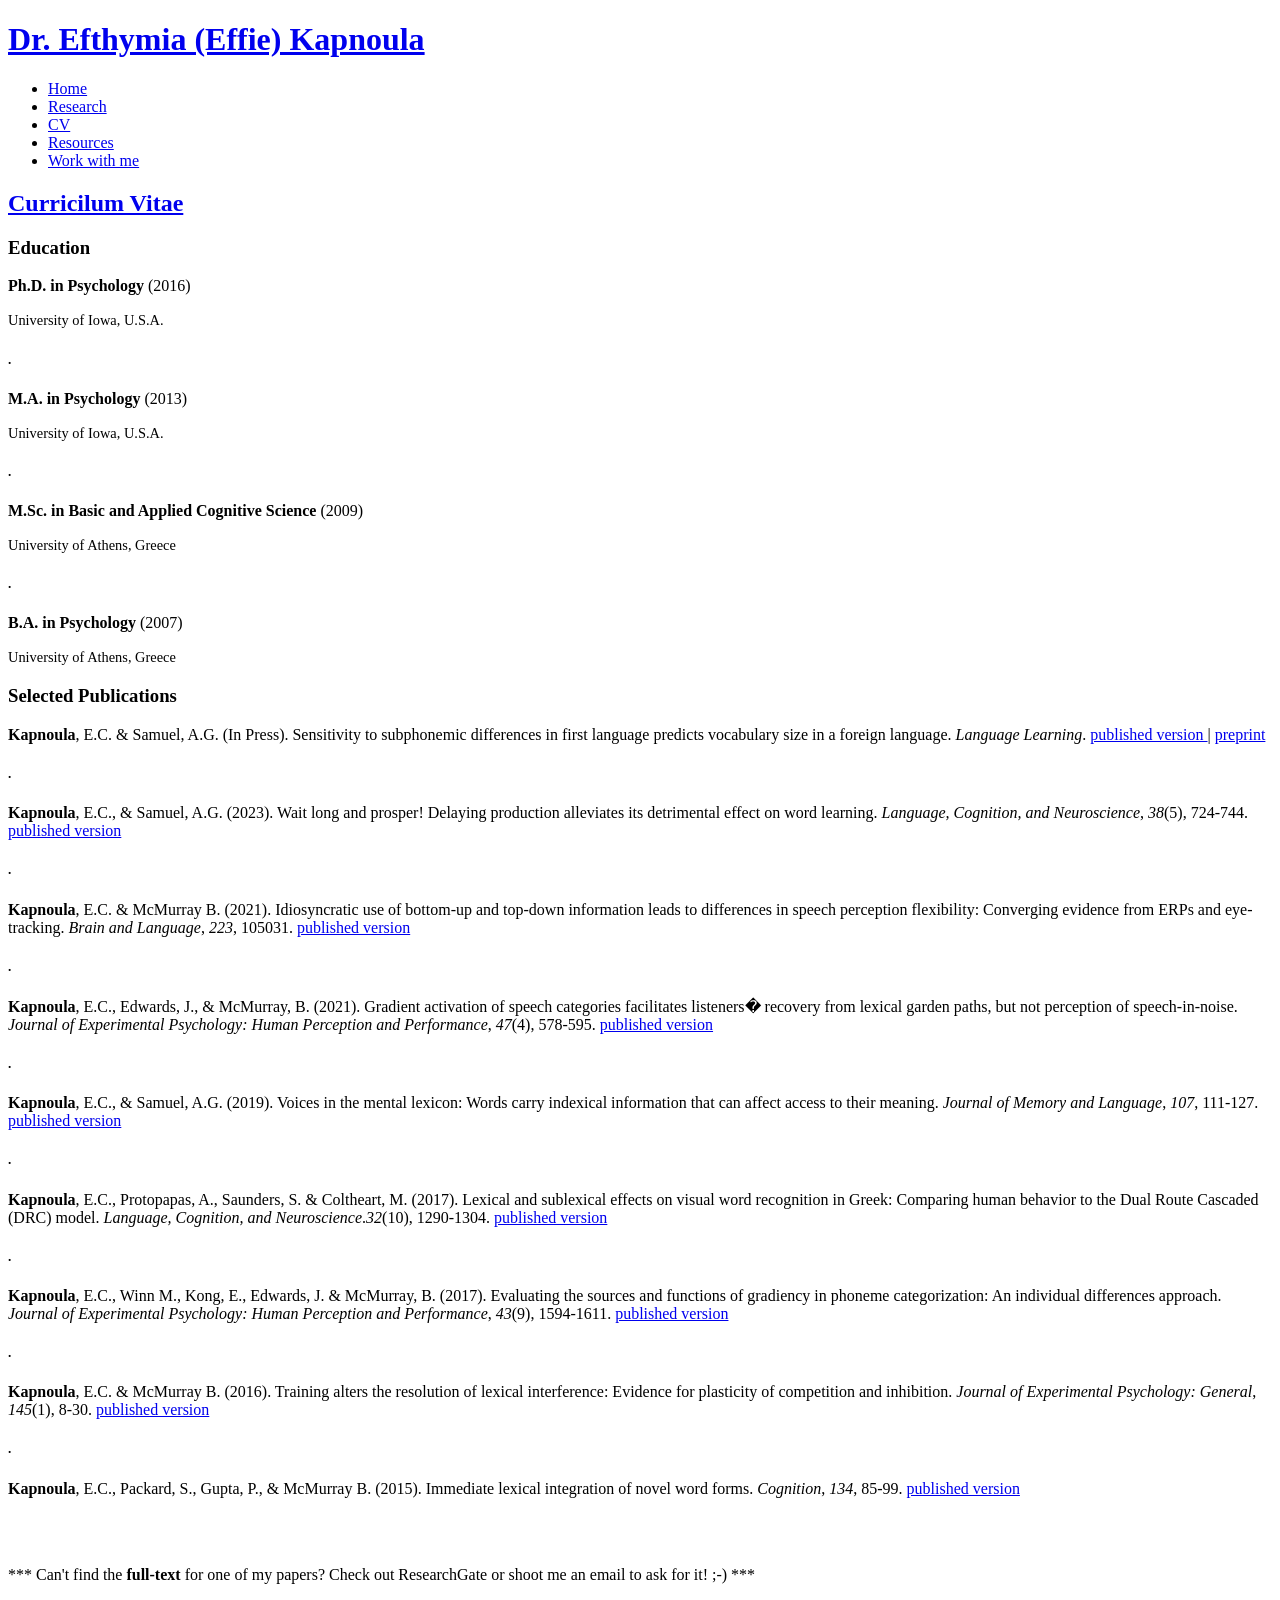
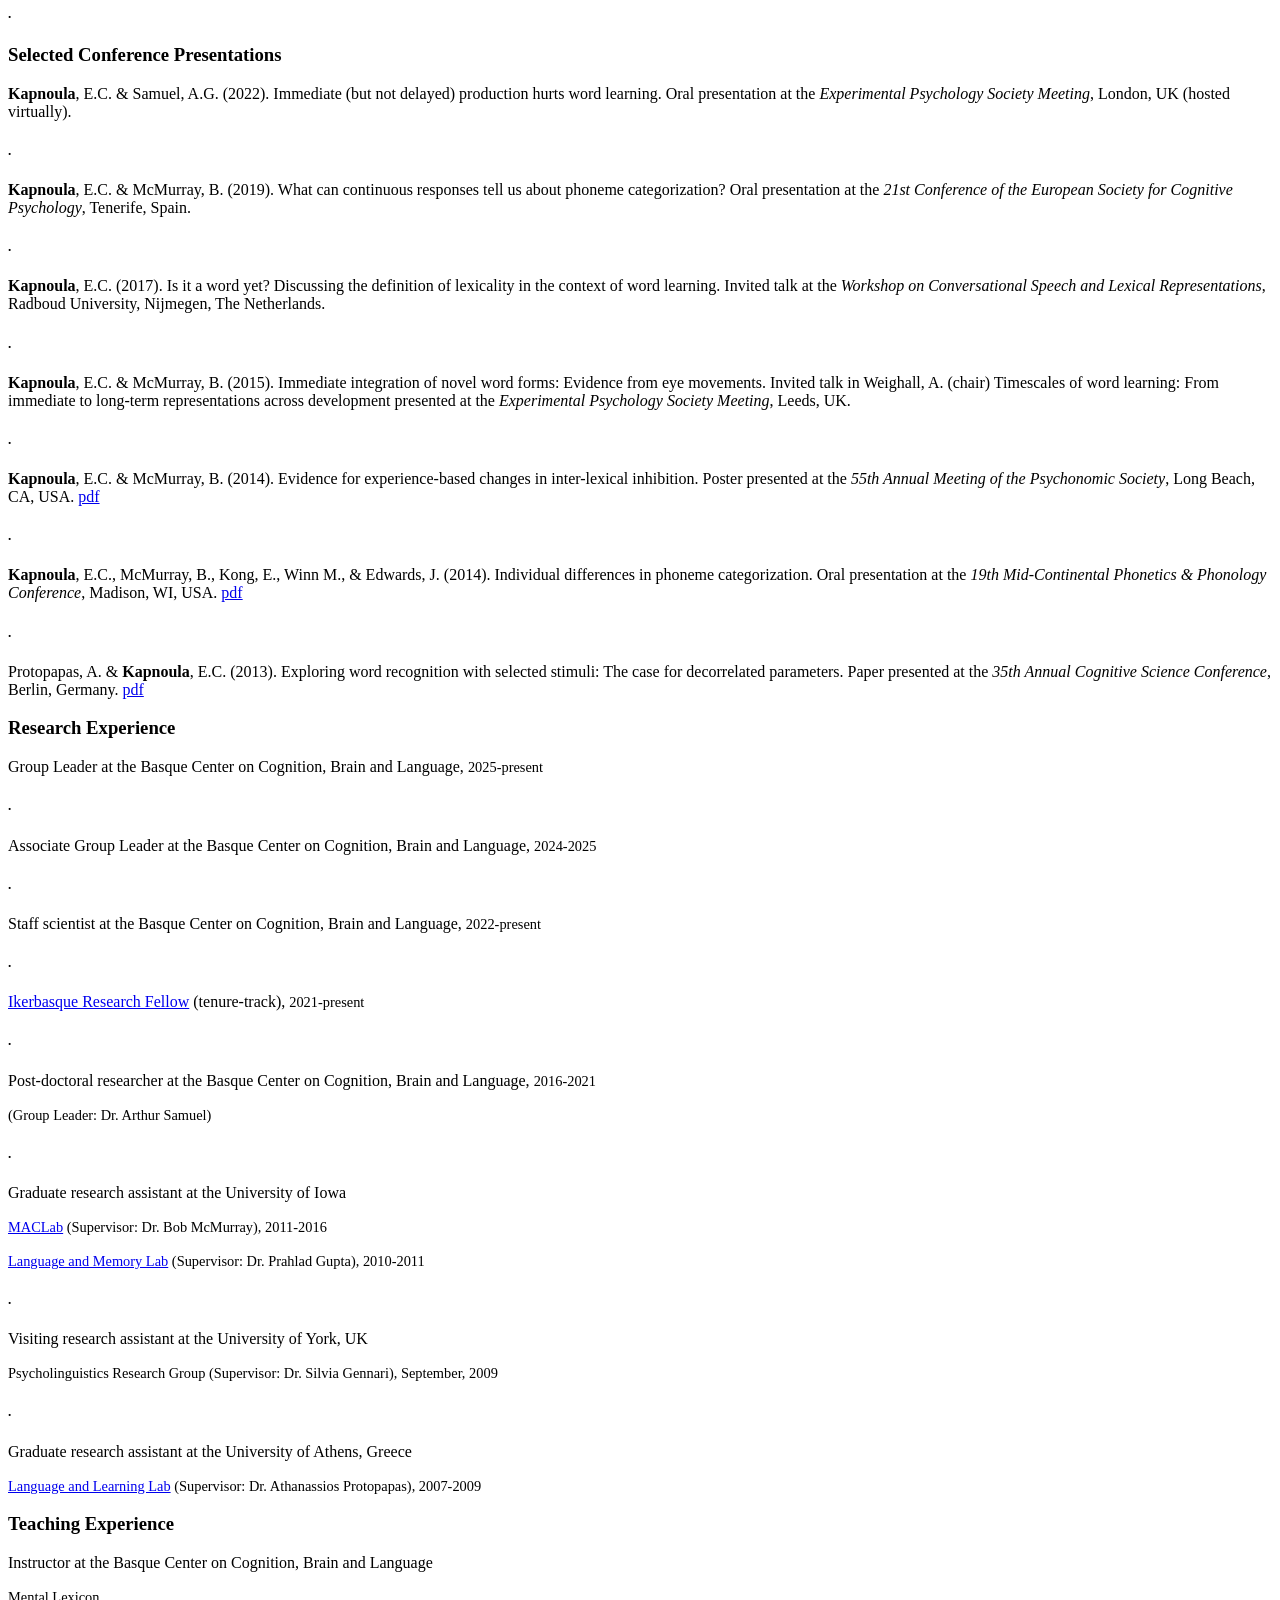
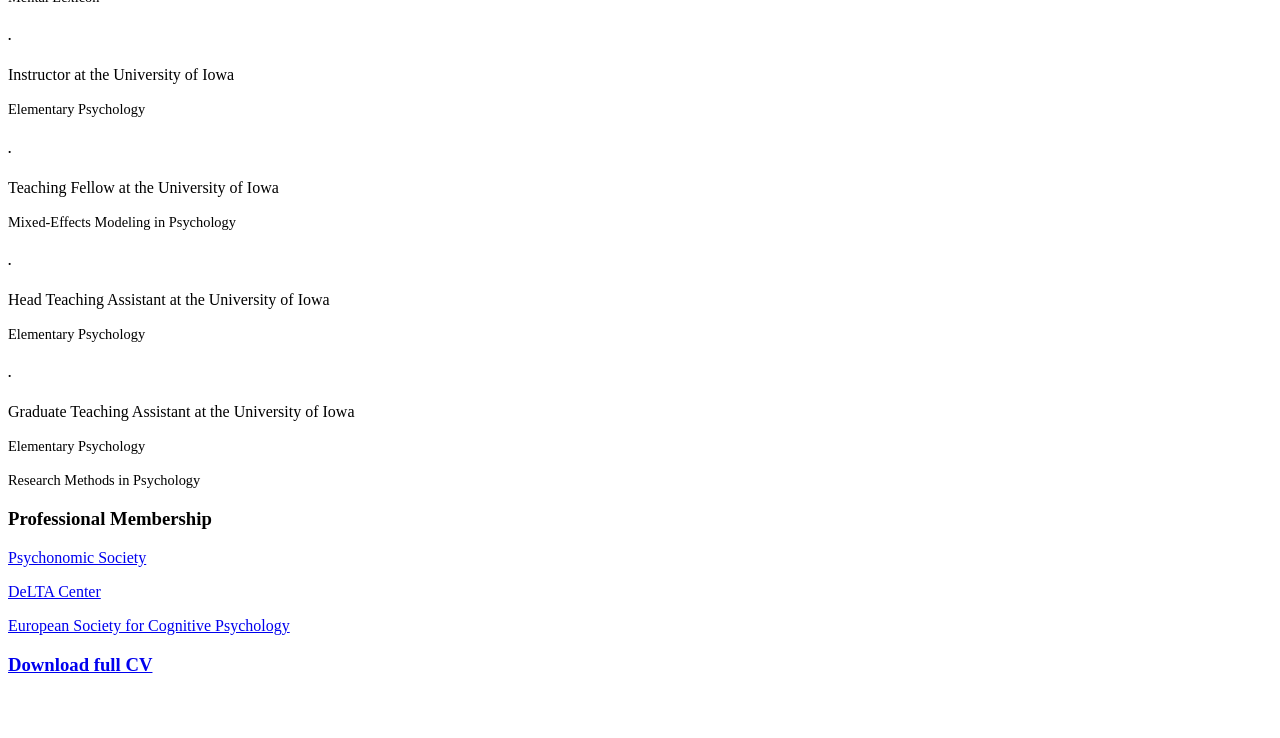
==== CV.html @ 10fe4ed1 "Add files via upload" ====
<!DOCTYPE html PUBLIC "-//W3C//DTD XHTML 1.0 Strict//EN" "http://www.w3.org/TR/xhtml1/DTD/xhtml1-strict.dtd">

<html xmlns="http://www.w3.org/1999/xhtml" xml:lang="en" lang="en">

<head>

<title>Effie Kapnoula</title>

<link rel="stylesheet" type="text/css" media="screen" href="css/screen.css" />

<script>
  (function(i,s,o,g,r,a,m){i['GoogleAnalyticsObject']=r;i[r]=i[r]||function(){
  (i[r].q=i[r].q||[]).push(arguments)},i[r].l=1*new Date();a=s.createElement(o),
  m=s.getElementsByTagName(o)[0];a.async=1;a.src=g;m.parentNode.insertBefore(a,m)
  })(window,document,'script','https://www.google-analytics.com/analytics.js','ga');

  ga('create', 'UA-30120897-2', 'auto');
  ga('send', 'pageview');

</script>

</head>
<body>

	<!-- header starts-->
	<div id="header-wrap"><div id="header" class="container_16">						
		
		<h1 id="logo-text"><a href="index.html" title="">Dr. Efthymia (Effie) Kapnoula</a></h1>
		<!--h2><p id="intro">Postdoctoral Researcher</p--!>
		
		<!-- navigation -->
		<div  id="nav">
			<ul>
				<li><a href="index.html">Home</a></li>
				<li><a href="Research.html">Research</a></li>
				<li id="current"><a href="CV.html">CV</a></li>
				<li><a href="Resources.html">Resources</a></li>	
				<li><a href="WorkWithMe.html">Work with me</a></li>
			</ul>		
		</div>		
		
		<div id="header-image"></div> 		
		
				
	
	<!-- header ends here -->
	</div></div>
	
	<!-- content starts -->
	<div id="content-outer">  <div class="container_16">
	
		<!-- main -->
		<div id="main">
				
			
			<h2><a href="CV.html">Curricilum Vitae</a></h2>
			

<h3><strong>Education</strong></h3>

<!-- <a href="http://myweb.uiowa.edu/ekapnoula/index.html"><img src="images/effie k.jpg" width="100" height="136"alt="firefox" class="float-right" /></a> -->

<p><strong>Ph.D. in Psychology</strong> (2016)</p>
<p><span style="font-size: 0.9em;"> University of Iowa, U.S.A.</span></p>
<h5> . </h5>
<p><strong>M.A. in Psychology</strong> (2013)</p>
<p><span style="font-size: 0.9em;">  University of Iowa, U.S.A. </span></p>
<h5> . </h5>
<p><strong>M.Sc. in Basic and Applied Cognitive Science </strong>(2009)</p>
<p><span style="font-size: 0.9em;">  University of Athens, Greece </span></p>
<h5> . </h5>
<p><strong>B.A. in Psychology </strong>(2007)</p>
<p><span style="font-size: 0.9em;">  University of Athens, Greece </font></p>

								
<h3><strong>Selected Publications </strong></h3>
<p><b>Kapnoula</b>, E.C. & Samuel, A.G. (In Press). Sensitivity to subphonemic differences in first language predicts vocabulary size in a foreign language. <i>Language Learning</i>. <a href="https://onlinelibrary.wiley.com/doi/full/10.1111/lang.12650"target="_blank">published version </a>| <a href="Kapnoula&Samuel_Manuscript_LL - preprint.pdf"target="_blank">preprint</a></p>
<h5> . </h5>
<p><b>Kapnoula</b>, E.C., & Samuel, A.G. (2023). Wait long and prosper! Delaying production alleviates its detrimental effect on word learning. <i>Language, Cognition, and Neuroscience</i>, <i>38</i>(5), 724-744. <a href="https://www.tandfonline.com/doi/full/10.1080/23273798.2022.2144917"target="_blank">published version </a></p>
<h5> . </h5>
<p><b>Kapnoula</b>, E.C. & McMurray B. (2021). Idiosyncratic use of bottom-up and top-down information leads to differences in speech perception flexibility: Converging evidence from ERPs and eye-tracking. <i>Brain and Language</i>, <i>223</i>, 105031. <a href="https://www.sciencedirect.com/science/article/pii/S0093934X21001255"target="_blank">published version </a></p>
<h5> . </h5>
<p><b>Kapnoula</b>, E.C., Edwards, J., & McMurray, B. (2021). Gradient activation of speech categories facilitates listeners� recovery from lexical garden paths, but not perception of speech-in-noise. <i>Journal of Experimental Psychology: Human Perception and Performance</i>, <i>47</i>(4), 578-595. <a href="https://doi.org/10.1037/xhp0000900"target="_blank">published version </a></p>
<h5> . </h5>
<p><b>Kapnoula</b>, E.C., & Samuel, A.G. (2019). Voices in the mental lexicon: Words carry indexical information that can affect access to their meaning. <i>Journal of Memory and Language</i>, <i>107</i>, 111-127. <a href="https://www.sciencedirect.com/science/article/pii/S0749596X19300464"target="_blank">published version </a></p>
<h5> . </h5>
<p><b>Kapnoula</b>, E.C., Protopapas, A., Saunders, S. & Coltheart, M. (2017). Lexical and sublexical effects on visual word recognition in Greek: Comparing human behavior to the Dual Route Cascaded (DRC) model. <i>Language, Cognition, and Neuroscience</i>.<i>32</i>(10), 1290-1304. <a href="https://doi.org/10.1080/23273798.2017.1355059"target="_blank">published version </a></p>
<h5> . </h5>
<p><b>Kapnoula</b>, E.C., Winn M., Kong, E., Edwards, J. & McMurray, B. (2017). Evaluating the sources and functions of gradiency in phoneme categorization: An individual differences approach. <i>Journal of Experimental Psychology: Human Perception and Performance</i>, <i>43</i>(9), 1594-1611. <a href="http://dx.doi.org/10.1037/xhp0000410"target="_blank">published version </a></p>	
<h5> . </h5>
<p><b>Kapnoula</b>, E.C. & McMurray B. (2016). Training alters the resolution of lexical interference: Evidence for plasticity of competition and inhibition. <i>Journal of Experimental Psychology: General</i>, <i>145</i>(1), 8-30. <a href="http://psycnet.apa.org/journals/xge/145/1/8/"target="_blank">published version </a></p>
<h5> . </h5>
<p><b>Kapnoula</b>, E.C., Packard, S., Gupta, P., & McMurray B. (2015). Immediate lexical integration of novel word forms. <i>Cognition</i>, <i>134</i>, 85-99. <a href="http://www.sciencedirect.com/science/article/pii/S0010027714001887"target="_blank">published version </a></p>

<br> </br>
	
<p>*** Can't find the <b>full-text</b> for one of my papers? Check out ResearchGate or shoot me an email to ask for it! ;-) ***	 
		
<h5> . </h5>
	
<h3> <strong>Selected Conference Presentations </strong></h3>

<p><b>Kapnoula</b>, E.C. & Samuel, A.G. (2022). Immediate (but not delayed) production hurts word learning. Oral presentation at the <i>Experimental Psychology Society Meeting</i>, London, UK (hosted virtually).
<h5> . </h5>
<p><b>Kapnoula</b>, E.C. & McMurray, B. (2019). What can continuous responses tell us about phoneme categorization? Oral presentation at the <i>21st Conference of the European Society for Cognitive Psychology</i>, Tenerife, Spain.
<h5> . </h5>
<p><b>Kapnoula</b>, E.C. (2017). Is it a word yet? Discussing the definition of lexicality in the context of word learning. Invited talk at the <i>Workshop on Conversational Speech and Lexical Representations</i>, Radboud University, Nijmegen, The Netherlands.
<h5> . </h5>
<p><b>Kapnoula</b>, E.C. & McMurray, B. (2015). Immediate integration of novel word forms: Evidence from eye movements. Invited talk in Weighall, A. (chair) Timescales of word learning: From immediate to long-term representations across development presented at the <i>Experimental Psychology Society Meeting</i>, Leeds, UK.</p>
<h5> . </h5>
<p><b>Kapnoula</b>, E.C. & McMurray, B. (2014). Evidence for experience-based changes in inter-lexical inhibition. Poster presented at the <i>55th Annual Meeting of the Psychonomic Society</i>, Long Beach, CA, USA. <a href="Kapnoula_McMurray_Psychonomics14.pdf"target="_blank">pdf </a></p>
<h5> . </h5>
<p><b>Kapnoula</b>, E.C., McMurray, B., Kong, E., Winn M., & Edwards, J. (2014). Individual differences in phoneme categorization. Oral presentation at the <i>19th Mid-Continental Phonetics & Phonology Conference</i>, Madison, WI, USA. <a href="http://learningtotalk.org/sites/learningtotalk.org/files/PDF%20of%20slides.pdf"target="_blank">pdf </a></p>
<h5> . </h5>
<p>Protopapas, A. & <b>Kapnoula</b>, E.C. (2013). Exploring word recognition with selected stimuli: The case for decorrelated parameters. Paper presented at the <i>35th Annual Cognitive Science Conference</i>, Berlin, Germany. <a href="http://mindmodeling.org/cogsci2013/papers/0226/paper0226.pdf"target="_blank">pdf </a></p>


<h3><strong>Research Experience </strong></h3>
<p>Group Leader at the Basque Center on Cognition, Brain and Language, <span style="font-size: 0.9em;">2025-present</span></p>
<h5> . </h5>
<p>Associate Group Leader at the Basque Center on Cognition, Brain and Language, <span style="font-size: 0.9em;">2024-2025</span></p>
<h5> . </h5>
<p>Staff scientist at the Basque Center on Cognition, Brain and Language, <span style="font-size: 0.9em;">2022-present</span></p>
<h5> . </h5>
<p><a href="https://www.ikerbasque.net/es/efthymia-kapnoula"target="_blank"> Ikerbasque Research Fellow</a> (tenure-track), <span style="font-size: 0.9em;">2021-present</span></p>
<h5> . </h5>
<p>Post-doctoral researcher at the Basque Center on Cognition, Brain and Language, <span style="font-size: 0.9em;">2016-2021</span></p>
<p><span style="font-size: 0.9em;">(Group Leader: Dr. Arthur Samuel)</span></p>
<h5> . </h5>
<p>Graduate research assistant at the University of Iowa</p>
<p><span style="font-size: 0.9em;"><a href="https://psychology.uiowa.edu/maclab"target="_blank"> MACLab</a> (Supervisor: Dr. Bob McMurray), 2011-2016</span></p>
<p><span style="font-size: 0.9em;"><a href="http://www2.psychology.uiowa.edu/faculty/gupta/Lab.html"target="_blank"> Language and Memory Lab</a> (Supervisor: Dr. Prahlad Gupta), 2010-2011</span></p>
<h5> . </h5>
<p>Visiting research assistant at the University of York, UK</p>
<p><span style="font-size: 0.9em;">Psycholinguistics Research Group (Supervisor: Dr. Silvia Gennari), September, 2009</span></p>
<h5> . </h5>
<p>Graduate research assistant at the University of Athens, Greece</p>
<p><span style="font-size: 0.9em;"><a href="http://users.uoa.gr/~aprotopapas/LLL/en/index.html"target="_blank"> Language and Learning Lab</a> (Supervisor: Dr. Athanassios Protopapas), 2007-2009</span></p>


<h3> <strong>Teaching Experience </strong></h3>
<p>Instructor at the Basque Center on Cognition, Brain and Language</p>
<p> <span style="font-size: 0.9em;">Mental Lexicon</span> </p>
<h5> . </h5>
<p>Instructor at the University of Iowa</p>
<p> <span style="font-size: 0.9em;">Elementary Psychology </span> </p>
<h5> . </h5>
<p>Teaching Fellow at the University of Iowa</p>
<p> <span style="font-size: 0.9em;">  Mixed-Effects Modeling in Psychology </font> </span></p>
<h5> . </h5>
<p>Head Teaching Assistant at the University of Iowa</p>
<p> <span style="font-size: 0.9em;"> Elementary Psychology </span> </p>
<h5> . </h5>
<p>Graduate Teaching Assistant at the University of Iowa</p>
<p> <span style="font-size: 0.9em;"> Elementary Psychology</span> </p>
<p> <span style="font-size: 0.9em;"> Research Methods in Psychology </span> </p>


<h3> <strong>Professional Membership </strong></h3>

<p><a href="http://www.psychonomic.org/"target="_blank"> Psychonomic Society</a></p>

<p><a href="http://www.uiowa.edu/delta-center/"target="_blank"> DeLTA Center</a></p>

<p><a href="http://escop.eu//"target="_blank"> European Society for Cognitive Psychology</a></p>


<h3><a href="cv.pdf"target="_blank">Download full CV</a></h3>

<br> </br>

		
		<!-- main ends -->
		</div>


</body>
</html>
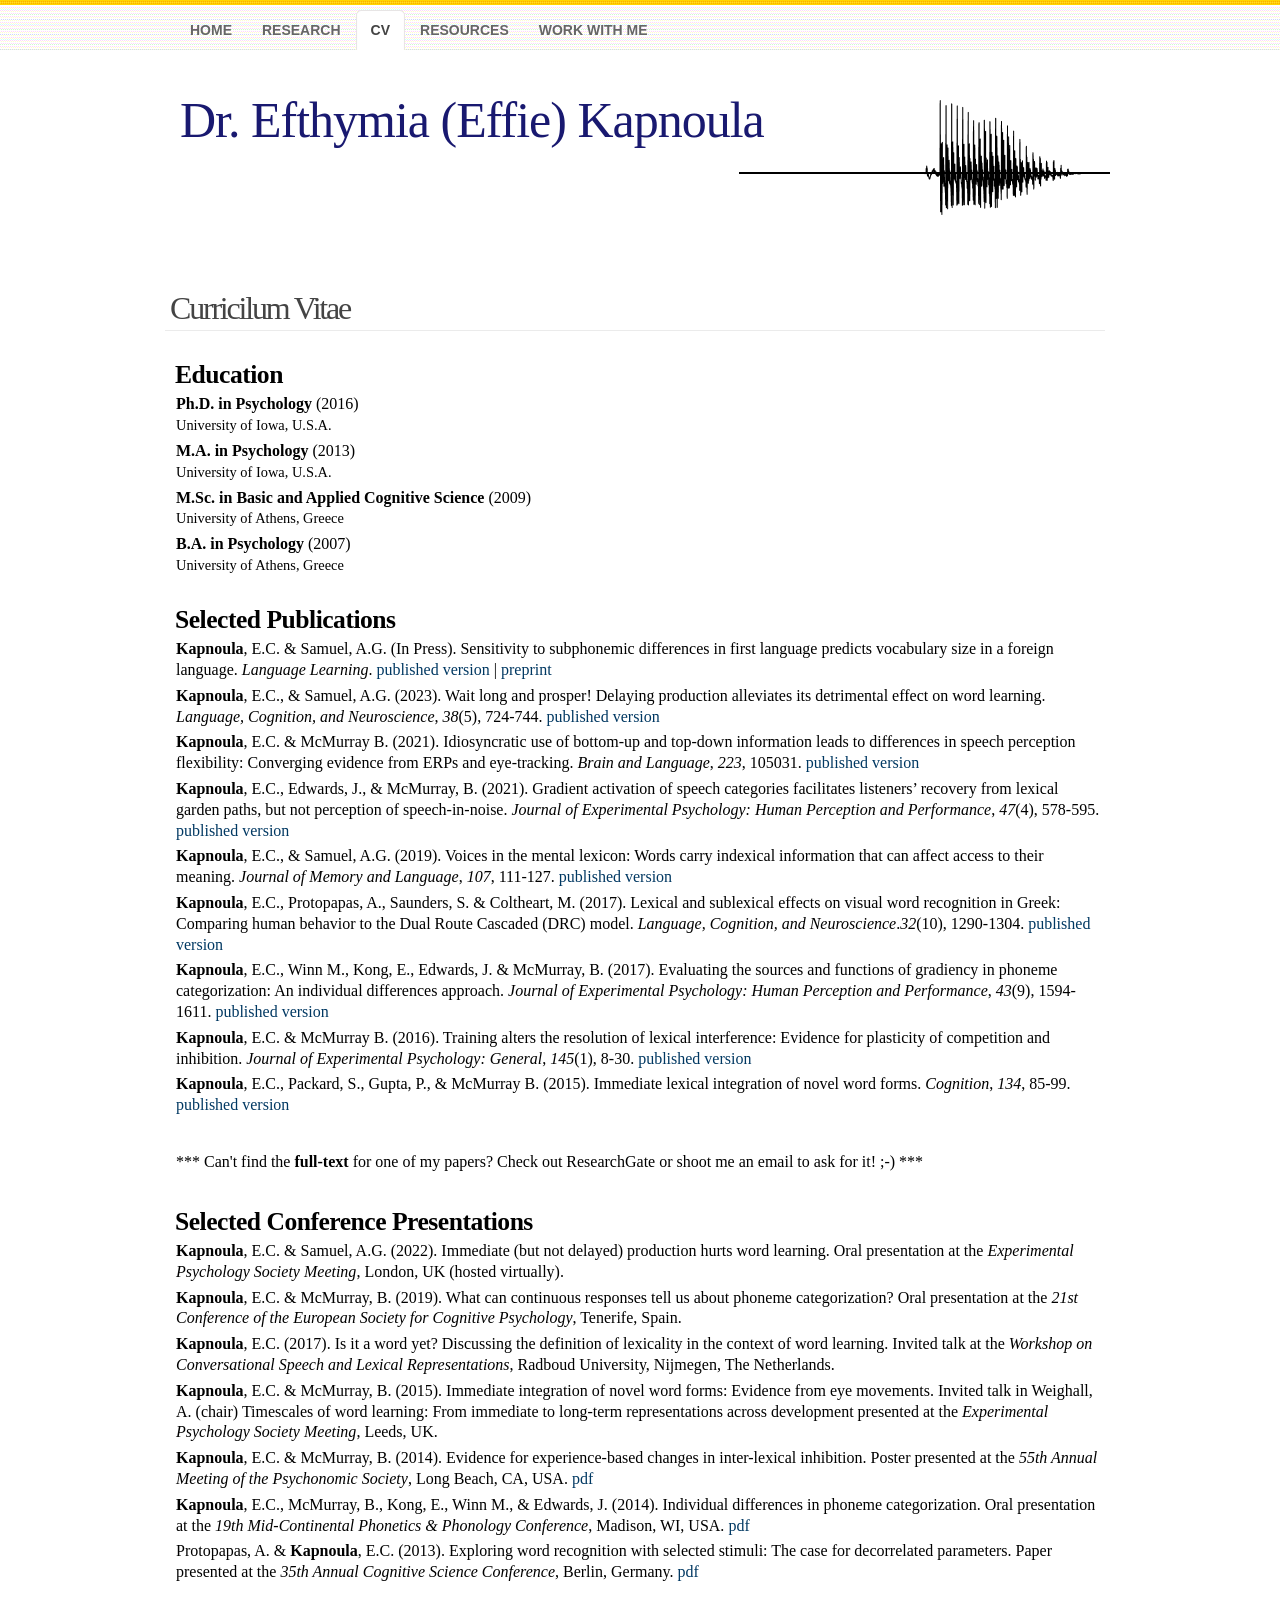
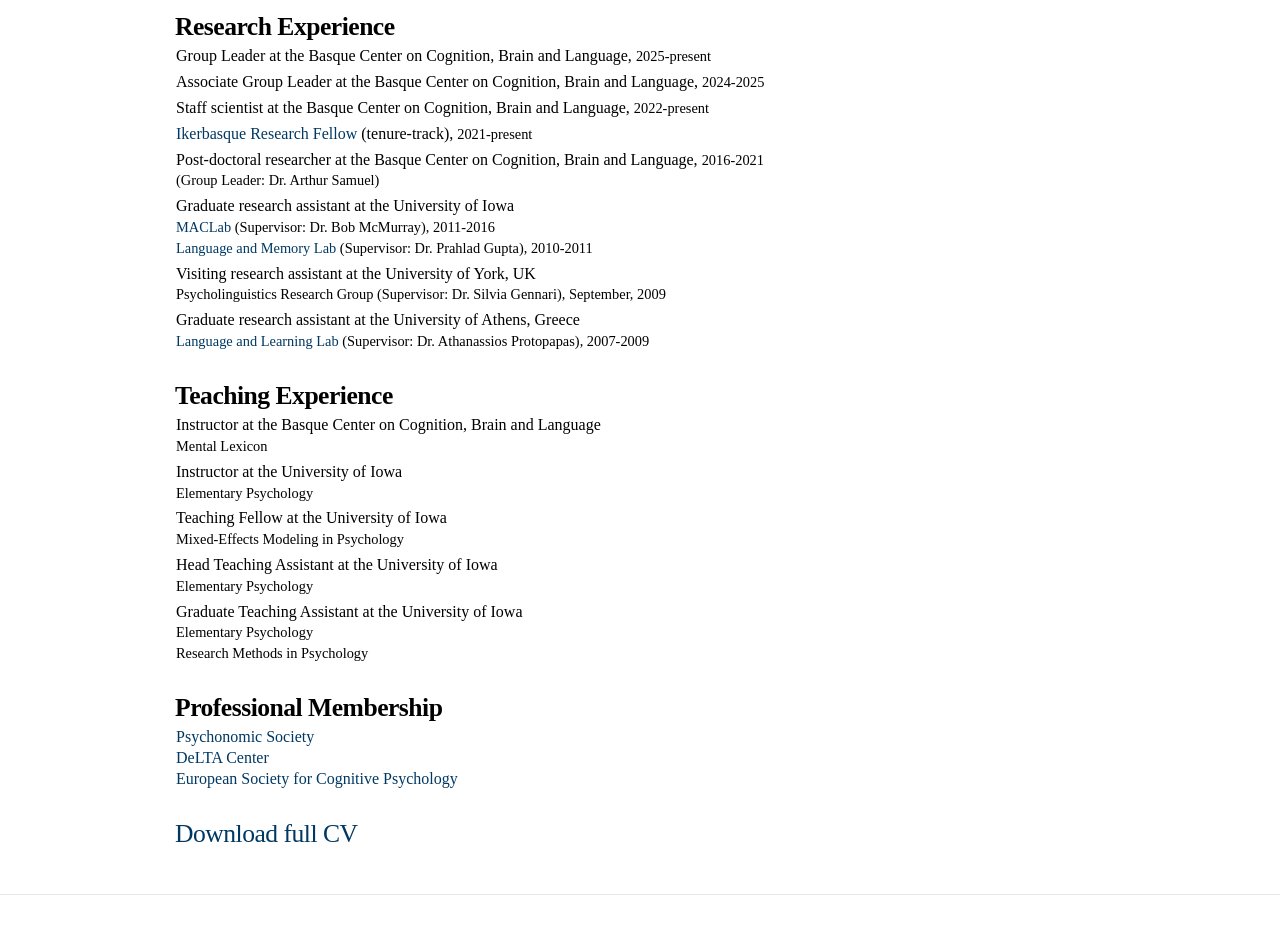
==== commit d079c5a9: "Update CV.html use css out of folder" ====
--- a/CV.html
+++ b/CV.html
@@ -6,7 +6,7 @@
 
 <title>Effie Kapnoula</title>
 
-<link rel="stylesheet" type="text/css" media="screen" href="css/screen.css" />
+<link rel="stylesheet" type="text/css" media="screen" href="screen.css" />
 
 <script>
   (function(i,s,o,g,r,a,m){i['GoogleAnalyticsObject']=r;i[r]=i[r]||function(){
@@ -80,7 +80,7 @@
 <h5> . </h5>
 <p><b>Kapnoula</b>, E.C. & McMurray B. (2021). Idiosyncratic use of bottom-up and top-down information leads to differences in speech perception flexibility: Converging evidence from ERPs and eye-tracking. <i>Brain and Language</i>, <i>223</i>, 105031. <a href="https://www.sciencedirect.com/science/article/pii/S0093934X21001255"target="_blank">published version </a></p>
 <h5> . </h5>
-<p><b>Kapnoula</b>, E.C., Edwards, J., & McMurray, B. (2021). Gradient activation of speech categories facilitates listeners� recovery from lexical garden paths, but not perception of speech-in-noise. <i>Journal of Experimental Psychology: Human Perception and Performance</i>, <i>47</i>(4), 578-595. <a href="https://doi.org/10.1037/xhp0000900"target="_blank">published version </a></p>
+<p><b>Kapnoula</b>, E.C., Edwards, J., & McMurray, B. (2021). Gradient activation of speech categories facilitates listeners’ recovery from lexical garden paths, but not perception of speech-in-noise. <i>Journal of Experimental Psychology: Human Perception and Performance</i>, <i>47</i>(4), 578-595. <a href="https://doi.org/10.1037/xhp0000900"target="_blank">published version </a></p>
 <h5> . </h5>
 <p><b>Kapnoula</b>, E.C., & Samuel, A.G. (2019). Voices in the mental lexicon: Words carry indexical information that can affect access to their meaning. <i>Journal of Memory and Language</i>, <i>107</i>, 111-127. <a href="https://www.sciencedirect.com/science/article/pii/S0749596X19300464"target="_blank">published version </a></p>
 <h5> . </h5>
--- a/screen.css
+++ b/screen.css
@@ -0,0 +1,7 @@
+/* theme screen stylesheets */
+
+/* import stylesheets and hide from ie/mac \*/
+@import url("reset.css");
+@import url("960.css");
+@import url("KeepItSimple.css");
+/* end import/hide */
